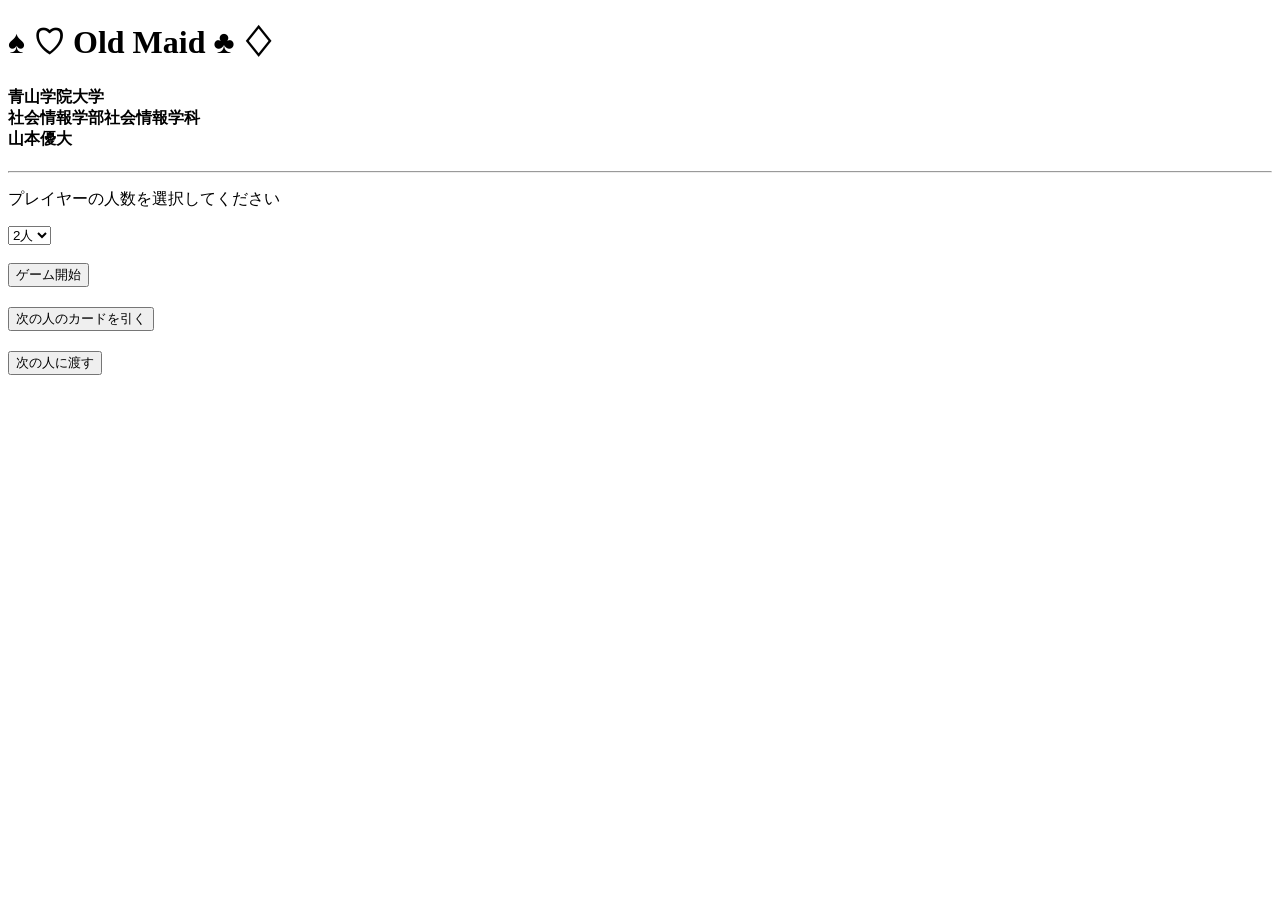
==== myj-fastapi-web-app-main/frontend/baba.html @ 3c3f38fc "フォルダ構造を整理して中身を送信" ====
<!DOCTYPE html>
<html lang="ja">

<head>
    <meta charset="UTF-8">
    <title>♣ ♢ Old Maid ♡ ♠</title>
    <link rel="stylesheet" href="/css/baba.css" />
    <script type="text/javascript" src="/js/baba.js"></script>
</head>

<body>
    <h1> ♠ ♡ Old Maid ♣ ♢ </h1>
    <h4>青山学院大学<br> 社会情報学部社会情報学科<br> 山本優大</h4>
    <hr />
    <div id="setup">
        <p>プレイヤーの人数を選択してください</p>
        <select id="playerCount">
            <option value="2">2人</option>
            <option value="3">3人</option>
            <option value="4">4人</option>
            <option value="5">5人</option>
            <option value="6">6人</option>
        </select><br>
        <div id="nameInputs"></div><br>
        <button onclick="startGame()">ゲーム開始</button>
    </div>

    <div id="status"></div>
    <div id="game">
        <h2 id="playerName"></h2>
        <div id="cards"></div>
        <button id = "drawButton" onclick="startDrawPhase()">次の人のカードを引く</button>
    </div>

    <div id="drawPhase">
        <h2 id="drawText"></h2>
        <div id="opponentCards"></div>
    </div>

    <div id="resultPhase">
        <h2 id="resultText"></h2>
        <div id="resultCards"></div>
        <button onclick="goToCheck()">次の人に渡す</button>
    </div>

    <div id="checkPhase" style="display:none;">
        <h2>次の人に渡しました</h2>
        <button onclick="finishTurn()">カードを表示する</button>
    </div>
</body>

</html>
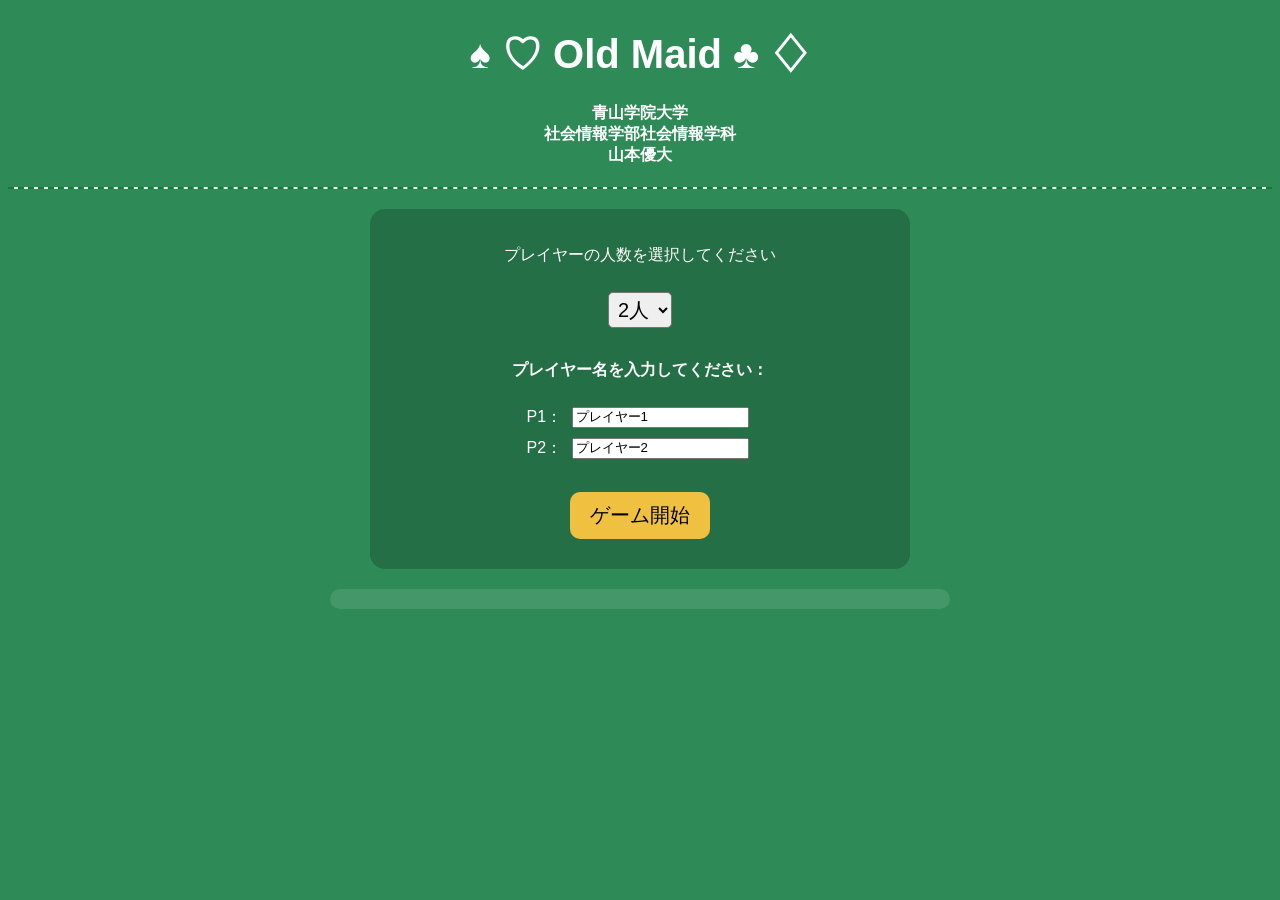
==== commit d2473b2e: "babaを修正" ====
--- a/myj-fastapi-web-app-main/frontend/baba.html
+++ b/myj-fastapi-web-app-main/frontend/baba.html
@@ -4,8 +4,8 @@
 <head>
     <meta charset="UTF-8">
     <title>♣ ♢ Old Maid ♡ ♠</title>
-    <link rel="stylesheet" href="/css/baba.css" />
-    <script type="text/javascript" src="/js/baba.js"></script>
+    <link rel="stylesheet" href="css/baba.css" />
+    <script type="text/javascript" src="js/baba.js"></script>
 </head>
 
 <body>
--- a/myj-fastapi-web-app-main/frontend/css/baba.css
+++ b/myj-fastapi-web-app-main/frontend/css/baba.css
@@ -0,0 +1,219 @@
+body {
+    font-family: "Yu Gothic", sans-serif;
+    text-align: center;
+    background: #2e8b57;
+    /* 濃い緑 */
+    color: white;
+}
+
+hr {
+    border: none;
+    background-color: #f0fff6;
+    border-top: 2px dashed #117f33;
+}
+
+h1 {
+    font-size: 40px;
+    margin-bottom: 20px;
+}
+
+select {
+    font-size: 20px;
+    padding: 5px;
+    margin: 10px;
+    border-radius: 5px;
+}
+
+button {
+    font-size: 20px;
+    padding: 10px 20px;
+    margin: 10px;
+    border: none;
+    border-radius: 10px;
+    background-color: #f0c040;
+    cursor: pointer;
+    transition: background-color 0.2s;
+}
+
+button:hover {
+    background-color: #ffd700;
+}
+
+.card {
+    display: inline-block;
+    background: white;
+    color: black;
+    border-radius: 8px;
+    padding: 15px 10px;
+    margin: 5px;
+    width: 60px;
+    font-size: 24px;
+    box-shadow: 2px 2px 5px rgba(0, 0, 0, 0.3);
+    text-align: center;
+}
+
+/* 裏面カードの見た目 */
+.back {
+    display: inline-block;
+    background: #444;
+    color: white;
+    border-radius: 8px;
+    padding: 15px 10px;
+    margin: 5px;
+    width: 60px;
+    font-size: 24px;
+    cursor: pointer;
+    box-shadow: 2px 2px 5px rgba(0, 0, 0, 0.3);
+    border: 3px solid #777;
+}
+
+/* ゲームフェーズの初期表示設定 */
+#game,
+#drawPhase,
+#resultPhase,
+#checkPhase {
+    display: none;
+    padding: 20px;
+    margin: 20px auto;
+    max-width: 600px;
+    background: rgba(0, 0, 0, 0.2);
+    border-radius: 15px;
+}
+
+#setup {
+    padding: 20px;
+    margin: 20px auto;
+    max-width: 500px;
+    background: rgba(0, 0, 0, 0.2);
+    border-radius: 15px;
+}
+
+#status {
+    margin: 15px auto;
+    max-width: 600px;
+    background: rgba(255, 255, 255, 0.1);
+    padding: 10px;
+    border-radius: 10px;
+    text-align: center;
+}
+
+#status h3 {
+    text-align: center;
+}
+
+#opponentCards {
+    margin-top: 20px;
+}
+
+
+.dropmenu {
+    list-style-type: none;
+    display: flex;
+    justify-content: center;
+    width: 750px;
+    margin: 0 auto;
+    padding: 0;
+}
+
+.dropmenu li ul li a {
+    text-align: center;
+    padding: 7px 10px;
+    border-top: 1px solid #728db3;
+}
+
+.dropmenu li {
+    background: #f9fafa;
+    text-align: center;
+    box-shadow: 1px 1px 1px rgba(82, 179, 79, 0.7) inset, -1px -1px 1px rgba(115, 139, 179, 0.7) inset;
+    width: 25%;
+    margin: 0;
+    padding: 0;
+    position: relative;
+}
+
+.dropmenu li ul {
+    list-style-type: none;
+    margin: 0;
+    padding: 0;
+    position: absolute;
+    visibility: hidden;
+    opacity: 0;
+    perspective: 500px;
+    
+}
+
+.dropmenu ul li {
+    transform: rotateY(90deg);
+    transform-origin: 50% 0;
+    transition: .5s;
+}
+
+.dropmenu li:hover li {
+    transform: rotateY(0);
+}
+
+.dropmenu ul li:nth-child(2) {
+    transition-delay: .1s;
+}
+
+.dropmenu ul li:nth-child(3) {
+    transition-delay: .2s;
+}
+
+
+.dropmenu li:hover ul {
+    visibility: visible;
+    opacity: 1;
+}
+
+.dropmenu li ul li {
+    width: 150px;
+}
+
+.dropmenu li a {
+    margin: 0;
+    padding: 7px 0;
+    display: block;
+    color: #090909;
+    font: bold 11px "游ゴシック", Helvetica;
+    letter-spacing: 0.1em;
+    text-decoration: none;
+}
+
+.dropmenu li a:hover {
+    background: #8f8f8f;
+}
+
+.dropmenu li:hover>a {
+    background: #8c8c8c;
+}
+
+.navbar {
+    width: 100%;
+    margin: 0;
+    padding: 5px 0;
+    height: 70px;
+    display: flex;
+    align-content: space-around;
+}
+
+.navbar-l {
+    margin: auto 0;
+}
+
+.navlogo {
+    color: #c7c9c9;
+    font: bold 20px "游ゴシック", Helvetica;
+    text-align: left;
+    margin: auto 8px auto 0px;
+    white-space: nowrap;
+}
+
+.navbar-r {
+    background: #f5f8f7;
+    box-shadow: 1px 1px 1px rgba(237, 238, 237, 0.7) inset, -1px -1px 1px rgba(115, 139, 179, 0.7) inset,
+        0px 1px 3px #1e1e20;
+    width: 100%;
+    margin: auto 0;
+    padding: 0;
+}
